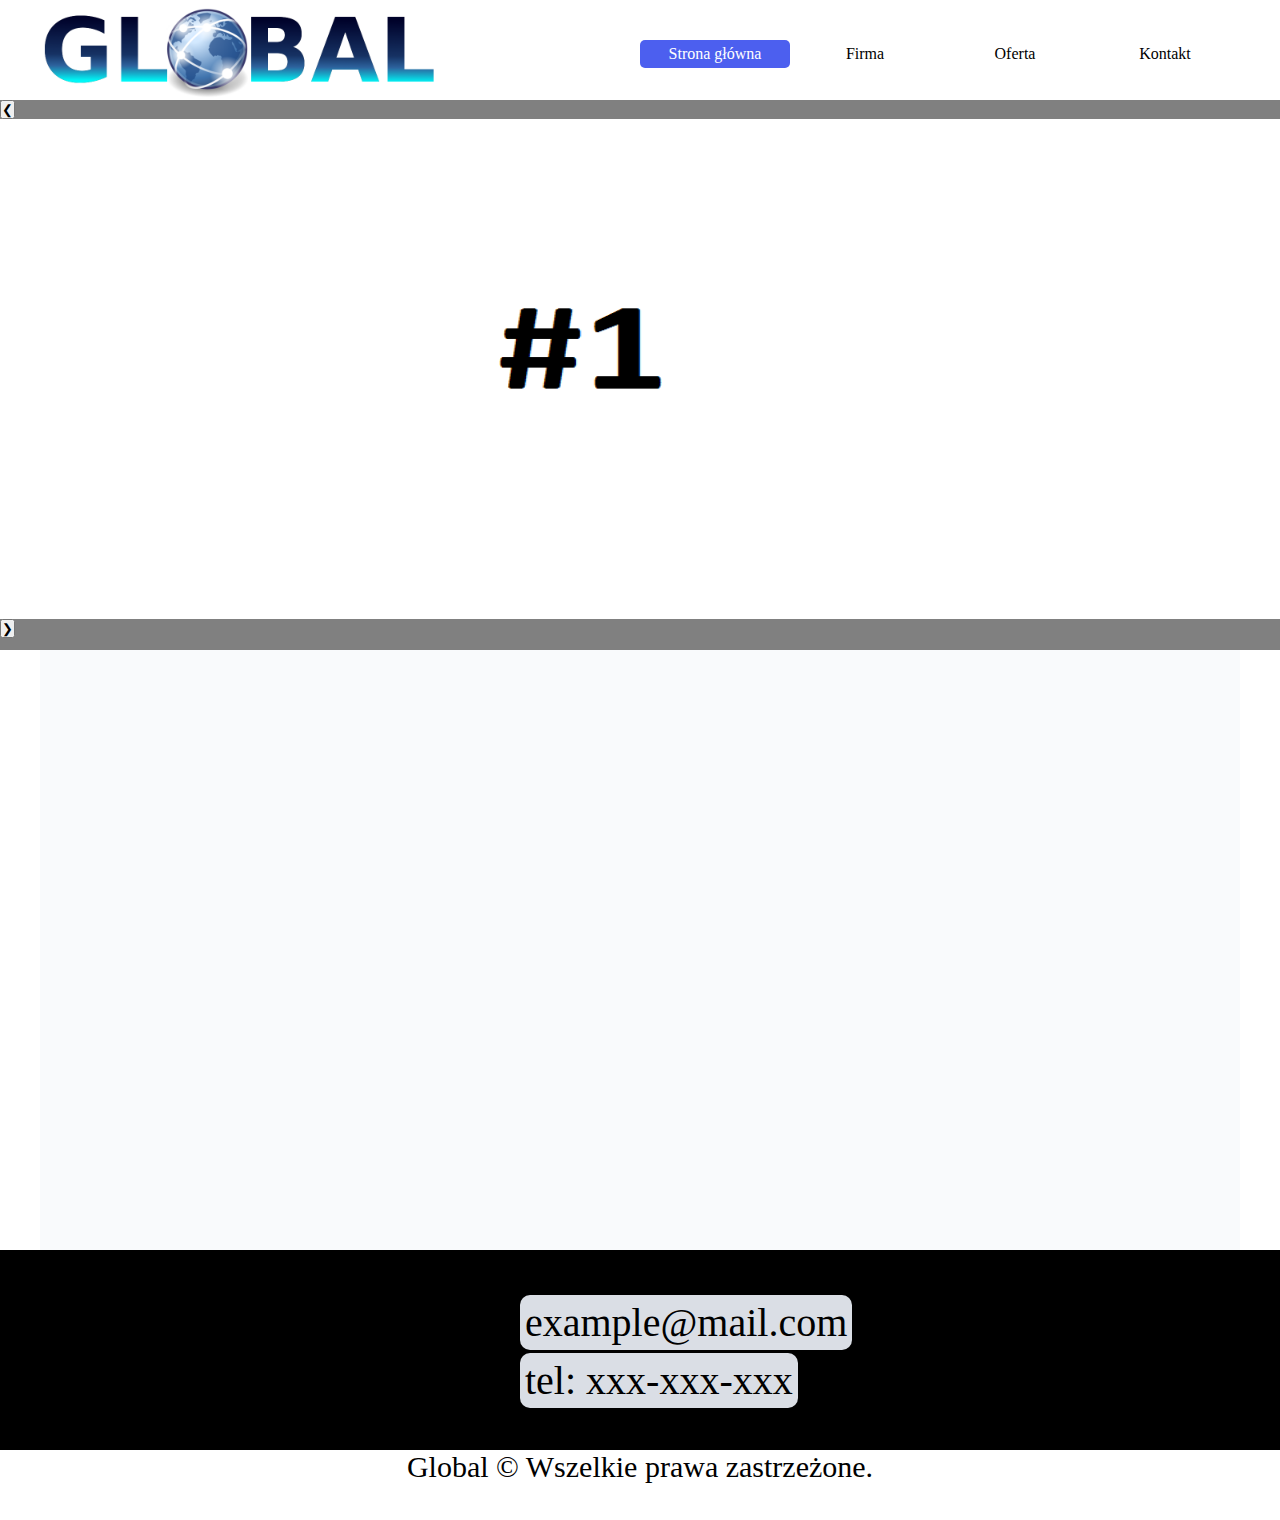
==== index.html @ 6dde5a9d "add slider (buttons need repair)" ====
<!DOCTYPE html>

<html lang="pl">
    <head>
        <meta http-equiv="Content-Type" content="text/html; charset=utf-8" />
        <title>Global</title>
        <link rel="stylesheet" type="text/css" href="style.css" />
    </head>
    <body>
    	<nav class="view">
    		<a href="index.html"><img id="logo" src="img/logo.png"/></a>
    		<div id="menu"><a class="active" href="index.html">Strona główna</a><a href="firma.html">Firma</a><a id="ofer" href="#">Oferta<ol><ul><li>produkt#1</li><li>produkt#2</li><li>produkt#3</li></ul></ol></a><a href="kontakt.html">Kontakt</a></div>
    	</nav>
    	<div id="slider">
    		<button class="btSlider" onclick="switchIMG(-1)">&#10094;</button>
    		<img class="slide" src="img/1.png" />
    		<img class="slide" src="img/2.png" />
    		<img class="slide" src="img/3.png" />
    		<button class="btSlider" onclick="switchIMG(+1)">&#10095;</button>
    	</div>
    	
<script>
	var ID = 1;
	showIMG(ID);

	function switchIMG(n) 
	{
	  	showIMG(ID += n);
	}
	
	function showIMG(n) 
	{
		var i;
		var x = document.getElementsByClassName("slide");
		if (n > x.length) ID = 1;   
		if (n < 1) ID = x.length;
		for (i = 0; i < x.length; i++) x[i].style.display = "none";  
		x[ID-1].style.display = "block";  
	}
</script>

    	<article class="view"></article>
    	<div class="contact" id="contactIndex">
    		<p>
    		<a href="mailto:example@mail.com">example@mail.com</a>
    		<a href="tel:xxxxxxxxx">tel: xxx-xxx-xxx</a>
    		</p>
    	</div>
    	<footer class="view">Global &copy; Wszelkie prawa zastrzeżone.</footer>
        
    </body>
</html>
---- style.css ----
* {
	margin: 0;
	padding: 0;
	box-sizing: border-box;
}

body {
margin: 0 auto;
}

.view {
	max-width: 1200px;
	width: 1200px;
	margin: 0 auto;
}

nav {
	position: relative;
	max-height: 100px;
}

#logo {
	width: 100%;
	max-width: 400px;
	max-height: 100px;
}

#menu {
	max-width: 800px;
	width: 100%;
	display: inline-block;
	position: absolute;
	padding-left: 200px;
    top: 40px;
}

#menu a {
	display: inline-block;
    width: 25%;
    padding: 5px 10px;
    color: black;
    text-decoration: none;
    text-align: center;
    border-radius: 5px;
}

#menu a:hover {
	background-color: #4c5fef;
	color: white;
}

.active {
	background-color: #4c5fef;
	color: white !important;
}


.slide {
	width: 100%;
	max-height: 500px;
}

.btSlider {
	
}

/* optymalize this code !!!  */
ol {
  list-style-type:none;
  padding:0;
  margin:0;
  font-size:18px;
  line-height:2em;
  text-align:center;
}

ol li {
   float:left;
   width:100%;
   background-color:#4c5fef;
   height:2em;
}

ol li:first-child {
	margin-left:0;
}

ol li:hover {
   background-color:#4f91f9;
   border-radius: 5px;
}

#ofer:hover ol ul {
    display:block;
}

ol ul {
	display:none;
	list-style-type:none;
	padding:0;
	margin:0;
}
        
ol ul li {
	position:relative;
}


#slider {
	width: 100%;
	height: 550px;
	background-color: grey;
}

article {
	height: 600px;
	background-color: #f9fafc;
}

.contact {
	height: 200px;
	background-color: black;
	color: white;
	font-size: 50px;
}
/*change name class */
.contact p {
	margin: auto;
	width: 100%;
	max-width: 1200px;
    padding-top: 40px;
}

#name {
	height: 150px !important;
}

#contact {
	font-size: 25px;
	padding-left: 25px;
	padding-top: 40px;
	color: #8a8c91;
}

#contactIndex p {
	
}

#contactIndex a {
	text-decoration: none;
	color: black;
	background-color: #dadee5;
	padding: 5px;
	font-size: 40px;
	border-radius: 10px;
	margin-left: 40%;
}

#form {
	color: #77787a;
}

footer {
	height: 70px;
	font-size: 30px;
	text-align: center;
}
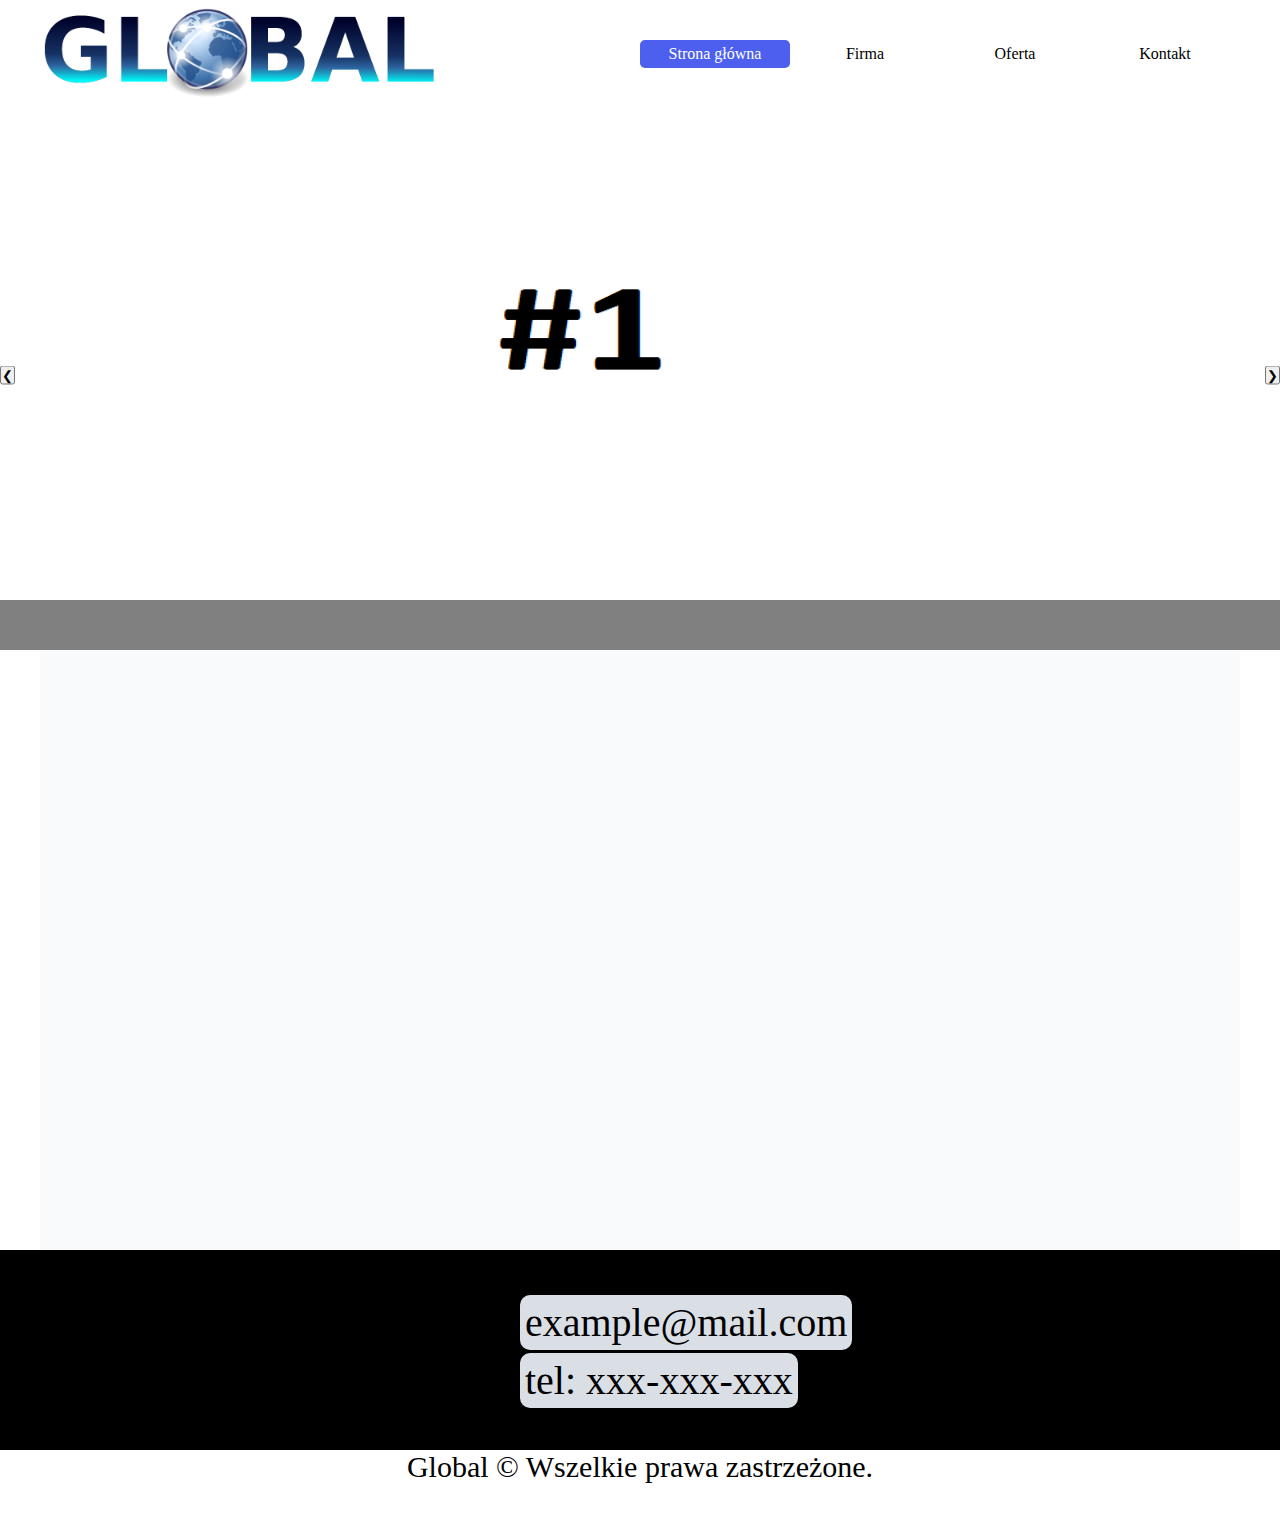
==== commit 2ced18c0: "repaired slider buttons" ====
--- a/index.html
+++ b/index.html
@@ -1,52 +1,58 @@
 <!DOCTYPE html>
 
 <html lang="pl">
-    <head>
-        <meta http-equiv="Content-Type" content="text/html; charset=utf-8" />
-        <title>Global</title>
-        <link rel="stylesheet" type="text/css" href="style.css" />
-    </head>
-    <body>
-    	<nav class="view">
-    		<a href="index.html"><img id="logo" src="img/logo.png"/></a>
-    		<div id="menu"><a class="active" href="index.html">Strona główna</a><a href="firma.html">Firma</a><a id="ofer" href="#">Oferta<ol><ul><li>produkt#1</li><li>produkt#2</li><li>produkt#3</li></ul></ol></a><a href="kontakt.html">Kontakt</a></div>
-    	</nav>
-    	<div id="slider">
-    		<button class="btSlider" onclick="switchIMG(-1)">&#10094;</button>
-    		<img class="slide" src="img/1.png" />
-    		<img class="slide" src="img/2.png" />
-    		<img class="slide" src="img/3.png" />
-    		<button class="btSlider" onclick="switchIMG(+1)">&#10095;</button>
-    	</div>
+	
+<head>
+	<meta http-equiv="Content-Type" content="text/html; charset=utf-8" />
+	<title>Global</title>
+	<link rel="stylesheet" type="text/css" href="style.css" />
+</head>
+    
+<body>
+	
+	<nav class="view">
+    	<a href="index.html"><img id="logo" src="img/logo.png"/></a>
+    	<div id="menu"><a class="active" href="index.html">Strona główna</a><a href="firma.html">Firma</a><a id="ofer" href="#">Oferta<ol><ul><li>produkt#1</li><li>produkt#2</li><li>produkt#3</li></ul></ol></a><a href="kontakt.html">Kontakt</a></div>
+    </nav>
+    
+    <div id="slider">
+    	<button class="btSlider" id="btSliderLeft" onclick="switchIMG(-1)">&#10094;</button>
+    	<img class="slide" src="img/1.png" />
+    	<img class="slide" src="img/2.png" />
+    	<img class="slide" src="img/3.png" />
+    	<button class="btSlider" id="btSliderRight" onclick="switchIMG(+1)">&#10095;</button>
+    </div>
     	
-<script>
-	var ID = 1;
-	showIMG(ID);
+	<script>
+		var ID = 1;
+		showIMG(ID);
 
-	function switchIMG(n) 
-	{
-	  	showIMG(ID += n);
-	}
-	
-	function showIMG(n) 
-	{
-		var i;
-		var x = document.getElementsByClassName("slide");
-		if (n > x.length) ID = 1;   
-		if (n < 1) ID = x.length;
-		for (i = 0; i < x.length; i++) x[i].style.display = "none";  
-		x[ID-1].style.display = "block";  
-	}
-</script>
+		function switchIMG(n) 
+		{
+		  	showIMG(ID += n);
+		}
+		
+		function showIMG(n) 
+		{
+			var i;
+			var x = document.getElementsByClassName("slide");
+			if (n > x.length) ID = 1;   
+			if (n < 1) ID = x.length;
+			for (i = 0; i < x.length; i++) x[i].style.display = "none";  
+			x[ID-1].style.display = "block";  
+		}
+	</script>
 
-    	<article class="view"></article>
-    	<div class="contact" id="contactIndex">
-    		<p>
-    		<a href="mailto:example@mail.com">example@mail.com</a>
-    		<a href="tel:xxxxxxxxx">tel: xxx-xxx-xxx</a>
-    		</p>
-    	</div>
-    	<footer class="view">Global &copy; Wszelkie prawa zastrzeżone.</footer>
+    <article class="view"></article>
+    	
+    <div class="contact" id="contactIndex">
+    	<p>
+    	<a href="mailto:example@mail.com">example@mail.com</a>
+    	<a href="tel:xxxxxxxxx">tel: xxx-xxx-xxx</a>
+    	</p>
+    </div>
+    
+    <footer class="view">Global &copy; Wszelkie prawa zastrzeżone.</footer>
         
-    </body>
+</body>
 </html>
--- a/style.css
+++ b/style.css
@@ -55,15 +55,6 @@
 }
 
 
-.slide {
-	width: 100%;
-	max-height: 500px;
-}
-
-.btSlider {
-	
-}
-
 /* optymalize this code !!!  */
 ol {
   list-style-type:none;
@@ -110,7 +101,29 @@
 	width: 100%;
 	height: 550px;
 	background-color: grey;
+	position: relative;
 }
+
+.slide {
+	width: 100%;
+	max-height: 500px;
+}
+
+#btSliderLeft {
+	position: absolute;
+	left: 0;
+	top: 50%;
+	transform: translate(0%, -50%);
+	
+}
+
+#btSliderRight {
+	position: absolute;
+	right: 0;
+	top: 50%;
+	transform: translate(0%, -50%);
+}
+
 
 article {
 	height: 600px;
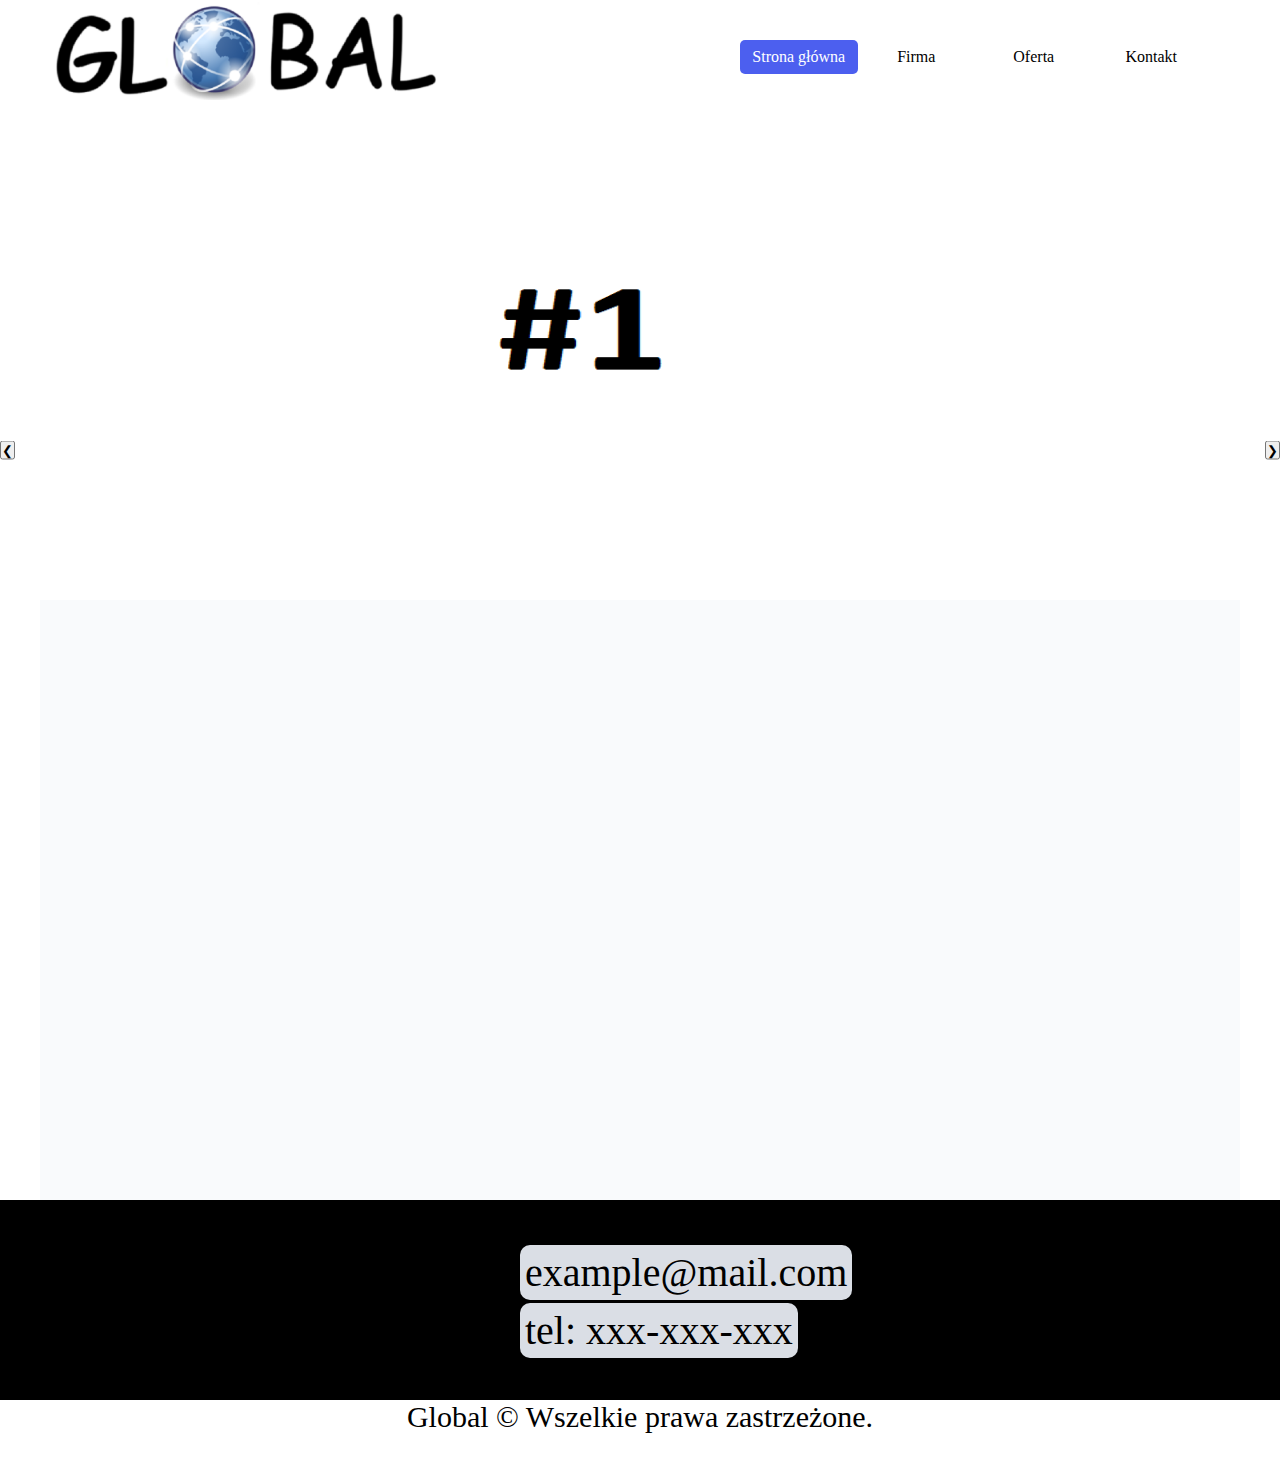
==== commit 6092187d: "delete nav and create new" ====
--- a/index.html
+++ b/index.html
@@ -12,7 +12,13 @@
 	
 	<nav class="view">
     	<a href="index.html"><img id="logo" src="img/logo.png"/></a>
-    	<div id="menu"><a class="active" href="index.html">Strona główna</a><a href="firma.html">Firma</a><a id="ofer" href="#">Oferta<ol><ul><li>produkt#1</li><li>produkt#2</li><li>produkt#3</li></ul></ol></a><a href="kontakt.html">Kontakt</a></div>
+    	
+    	<div id="menu">
+    			<a class="menu_a active" href="index.html">Strona główna</a>
+    			<a class="menu_a" href="firma.html">Firma</a>
+    			<a id="ofer" class="menu_a">Oferta</a>
+    			<a class="menu_a" href="kontakt.html">Kontakt</a>
+    	</div>
     </nav>
     
     <div id="slider">
--- a/style.css
+++ b/style.css
@@ -14,39 +14,54 @@
 	margin: 0 auto;
 }
 
+
+
+
+
+
+
+
+
+
+
+
 nav {
-	position: relative;
 	max-height: 100px;
 }
 
 #logo {
+	float: left;
 	width: 100%;
 	max-width: 400px;
 	max-height: 100px;
 }
 
+
 #menu {
 	max-width: 800px;
 	width: 100%;
-	display: inline-block;
-	position: absolute;
-	padding-left: 200px;
-    top: 40px;
+	display: block;
+	padding-top: 40px;
+	padding-left: 300px;
+	padding-right: 30px;
+    float: left;
 }
 
-#menu a {
-	display: inline-block;
+.menu_a {
     width: 25%;
-    padding: 5px 10px;
     color: black;
     text-decoration: none;
     text-align: center;
     border-radius: 5px;
+    padding: 8px;
+    float: left;
 }
 
 #menu a:hover {
 	background-color: #4c5fef;
 	color: white;
+	padding-left: 7px;
+	padding-right: 7px;
 }
 
 .active {
@@ -55,53 +70,19 @@
 }
 
 
-/* optymalize this code !!!  */
-ol {
-  list-style-type:none;
-  padding:0;
-  margin:0;
-  font-size:18px;
-  line-height:2em;
-  text-align:center;
-}
 
-ol li {
-   float:left;
-   width:100%;
-   background-color:#4c5fef;
-   height:2em;
-}
 
-ol li:first-child {
-	margin-left:0;
-}
 
-ol li:hover {
-   background-color:#4f91f9;
-   border-radius: 5px;
-}
 
-#ofer:hover ol ul {
-    display:block;
-}
 
-ol ul {
-	display:none;
-	list-style-type:none;
-	padding:0;
-	margin:0;
-}
-        
-ol ul li {
-	position:relative;
-}
+
+
+
+
 
 
 #slider {
-	width: 100%;
-	height: 550px;
-	background-color: grey;
-	position: relative;
+	clear: both;
 }
 
 .slide {
@@ -125,6 +106,8 @@
 }
 
 
+
+
 article {
 	height: 600px;
 	background-color: #f9fafc;
@@ -135,6 +118,7 @@
 	background-color: black;
 	color: white;
 	font-size: 50px;
+	clear: both;
 }
 /*change name class */
 .contact p {
@@ -149,9 +133,15 @@
 }
 
 #contact {
+	height: 700px;
 	font-size: 25px;
 	padding-left: 25px;
 	padding-top: 40px;
+	color: #8a8c91;
+}
+
+#contact a {
+	text-decoration: none;
 	color: #8a8c91;
 }
 
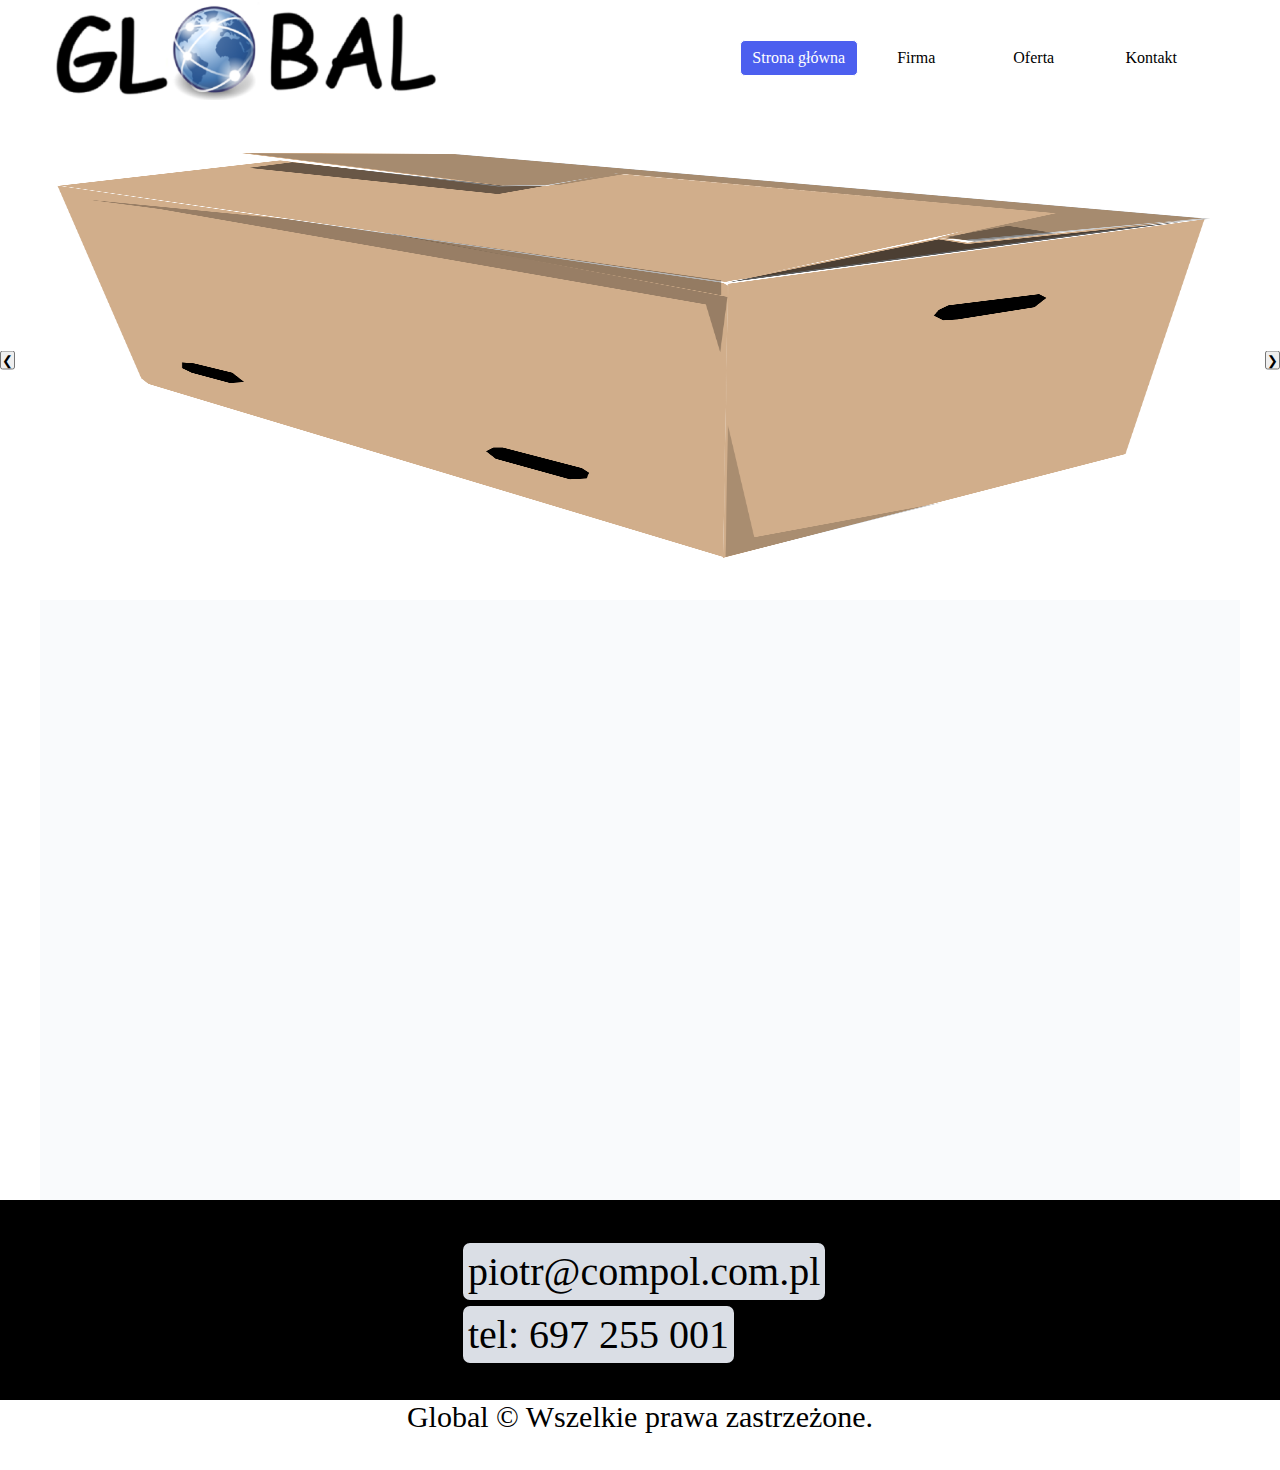
==== commit 87ac2463: "add subpage oferta.html" ====
--- a/index.html
+++ b/index.html
@@ -12,20 +12,19 @@
 	
 	<nav class="view">
     	<a href="index.html"><img id="logo" src="img/logo.png"/></a>
-    	
     	<div id="menu">
     			<a class="menu_a active" href="index.html">Strona główna</a>
     			<a class="menu_a" href="firma.html">Firma</a>
-    			<a id="ofer" class="menu_a">Oferta</a>
+    			<a class="menu_a" href="oferta.html">Oferta</a>
     			<a class="menu_a" href="kontakt.html">Kontakt</a>
     	</div>
     </nav>
     
     <div id="slider">
     	<button class="btSlider" id="btSliderLeft" onclick="switchIMG(-1)">&#10094;</button>
-    	<img class="slide" src="img/1.png" />
-    	<img class="slide" src="img/2.png" />
-    	<img class="slide" src="img/3.png" />
+    	<img class="slide" src="img/carton1.png" />
+    	<img class="slide" src="img/carton2.jpg" />
+    	<img class="slide" src="img/carton3.png" />
     	<button class="btSlider" id="btSliderRight" onclick="switchIMG(+1)">&#10095;</button>
     </div>
     	
@@ -53,8 +52,8 @@
     	
     <div class="contact" id="contactIndex">
     	<p>
-    	<a href="mailto:example@mail.com">example@mail.com</a>
-    	<a href="tel:xxxxxxxxx">tel: xxx-xxx-xxx</a>
+	    	<a href="mailto:piotr@compol.com.pl">piotr@compol.com.pl</a>
+		    <a href="tel:697255001">tel: 697 255 001</a>
     	</p>
     </div>
     
--- a/style.css
+++ b/style.css
@@ -13,15 +13,6 @@
 	width: 1200px;
 	margin: 0 auto;
 }
-
-
-
-
-
-
-
-
-
 
 
 
@@ -55,6 +46,9 @@
     border-radius: 5px;
     padding: 8px;
     float: left;
+    border-style: solid;
+    border-width: 1px;
+    border-color: white;
 }
 
 #menu a:hover {
@@ -62,23 +56,13 @@
 	color: white;
 	padding-left: 7px;
 	padding-right: 7px;
+	transition: background-color 1s;
 }
 
 .active {
 	background-color: #4c5fef;
 	color: white !important;
 }
-
-
-
-
-
-
-
-
-
-
-
 
 
 #slider {
@@ -93,19 +77,16 @@
 #btSliderLeft {
 	position: absolute;
 	left: 0;
-	top: 50%;
-	transform: translate(0%, -50%);
-	
+	top: 40%;
+	transform: translate(0%, -50%);	
 }
 
 #btSliderRight {
 	position: absolute;
 	right: 0;
-	top: 50%;
+	top: 40%;
 	transform: translate(0%, -50%);
 }
-
-
 
 
 article {
@@ -120,6 +101,7 @@
 	font-size: 50px;
 	clear: both;
 }
+
 /*change name class */
 .contact p {
 	margin: auto;
@@ -145,25 +127,23 @@
 	color: #8a8c91;
 }
 
-#contactIndex p {
-	
-}
 
 #contactIndex a {
+	float: left;
 	text-decoration: none;
 	color: black;
 	background-color: #dadee5;
 	padding: 5px;
 	font-size: 40px;
 	border-radius: 10px;
-	margin-left: 40%;
+	margin-left: 35%;
+	border-style: solid;
+	border-color: black;
 }
 
-#form {
-	color: #77787a;
-}
 
 footer {
+	clear: both;
 	height: 70px;
 	font-size: 30px;
 	text-align: center;
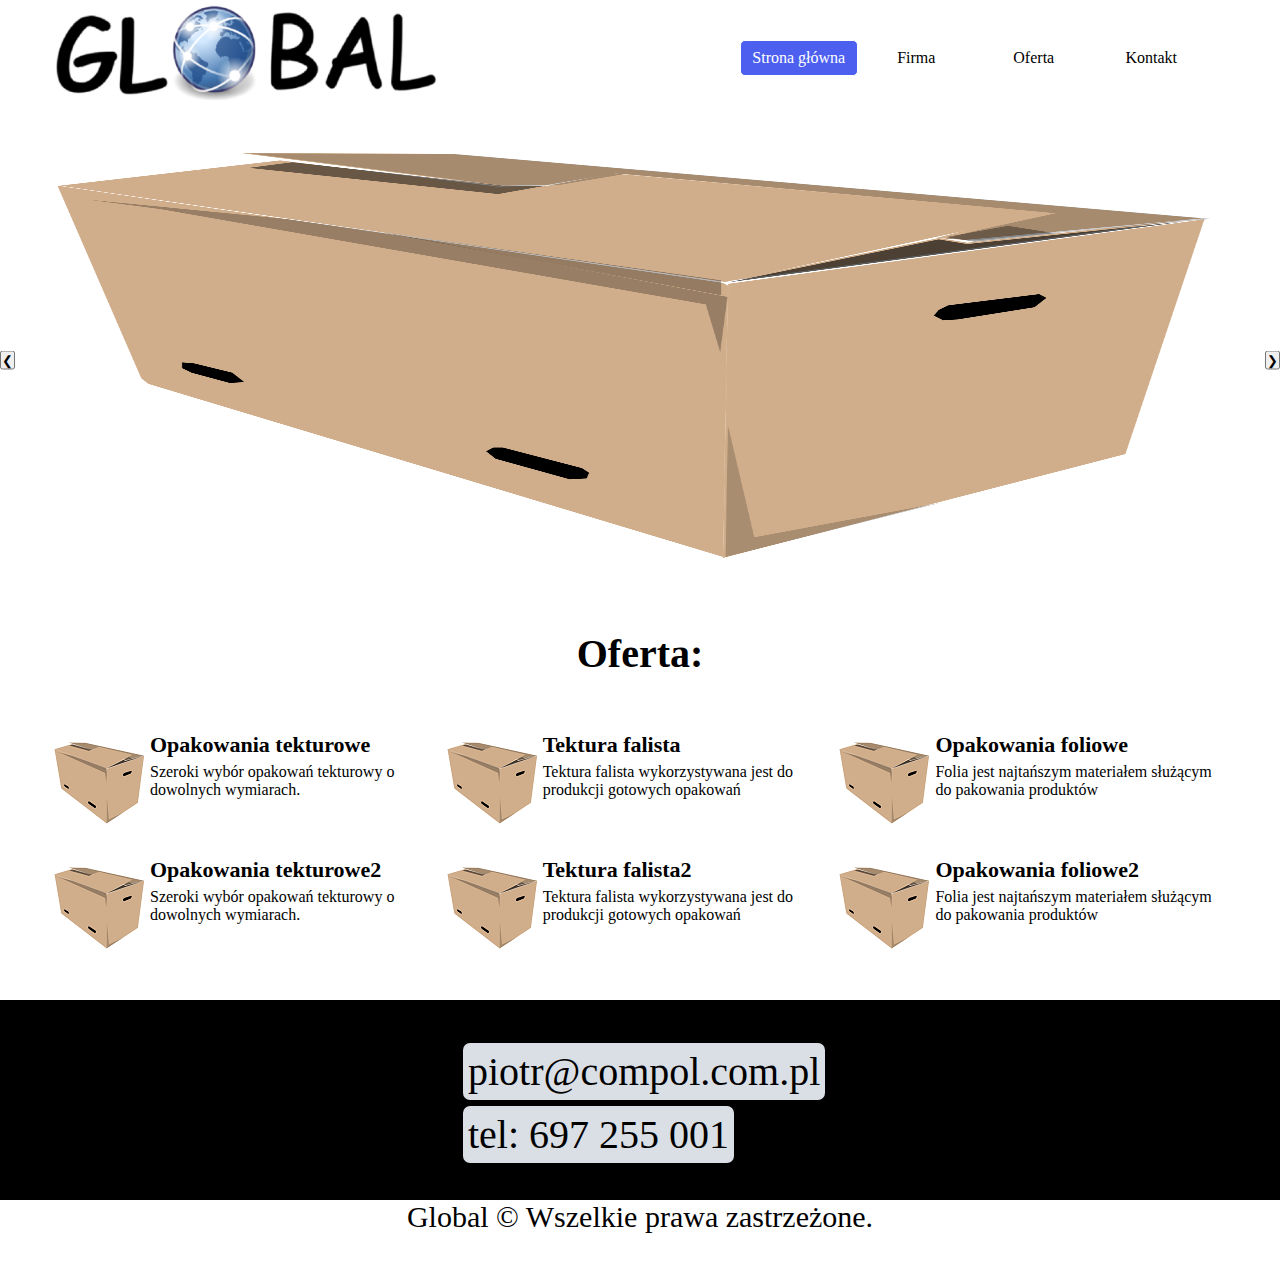
==== commit a19b776a: "add offer tab and map localization" ====
--- a/index.html
+++ b/index.html
@@ -48,7 +48,47 @@
 		}
 	</script>
 
-    <article class="view"></article>
+    <div id="artMain" class="view">
+    	<h2>Oferta:</h2>
+    	<div class="tab">
+    		<img src="img/c1w1.png" />
+    		<h4>Opakowania tekturowe</h4>
+    		<p>Szeroki wybór opakowań tekturowy o dowolnych wymiarach.</p>
+    	</div>
+    	
+    	<div class="tab">
+    		<img src="img/c2w1.png" />
+    		<h4>Tektura falista</h4>
+    		<p>Tektura falista wykorzystywana jest do produkcji gotowych opakowań</p>
+    	</div>
+    	
+    	<div class="tab">
+    		<img src="img/c3w1.png" />
+    		<h4>Opakowania foliowe</h4>
+    		<p>Folia jest najtańszym materiałem służącym do pakowania produktów</p>
+    	</div>
+    	
+    	
+    	
+    	<div class="tab">
+    		<img src="img/c1w1.png" />
+    		<h4>Opakowania tekturowe2</h4>
+    		<p>Szeroki wybór opakowań tekturowy o dowolnych wymiarach.</p>
+    	</div>
+    	
+    	<div class="tab">
+    		<img src="img/c2w1.png" />
+    		<h4>Tektura falista2</h4>
+    		<p>Tektura falista wykorzystywana jest do produkcji gotowych opakowań</p>
+    	</div>
+    	
+    	<div class="tab">
+    		<img src="img/c3w1.png" />
+    		<h4>Opakowania foliowe2</h4>
+    		<p>Folia jest najtańszym materiałem służącym do pakowania produktów</p>
+    	</div>
+    	
+    </div>
     	
     <div class="contact" id="contactIndex">
     	<p>
--- a/style.css
+++ b/style.css
@@ -5,7 +5,7 @@
 }
 
 body {
-margin: 0 auto;
+	margin: 0 auto;
 }
 
 .view {
@@ -16,6 +16,7 @@
 
 
 
+/*v Header v*/
 nav {
 	max-height: 100px;
 }
@@ -49,6 +50,7 @@
     border-style: solid;
     border-width: 1px;
     border-color: white;
+    transition: background-color 1s;
 }
 
 #menu a:hover {
@@ -63,8 +65,11 @@
 	background-color: #4c5fef;
 	color: white !important;
 }
-
-
+/*^ Header ^*/
+
+
+
+/*v Slider v*/
 #slider {
 	clear: both;
 }
@@ -87,12 +92,57 @@
 	top: 40%;
 	transform: translate(0%, -50%);
 }
+/*^ Slider ^*/
+
 
 
 article {
 	height: 600px;
 	background-color: #f9fafc;
 }
+
+
+
+/*v oferta ogolna v*/
+#artMain{
+	text-align: left;
+	height: 400px;
+	padding: 5px;
+}
+
+#artMain h2 {
+	font-size: 40px;
+	text-align: center;
+	margin: 25px;
+}
+
+#artMain img {
+	width: 100%
+	max-width: 100px;
+	float: left;
+	transition: margin-top 1s;
+}
+
+.tab:hover img {
+	margin-top: 5px;
+	transition: margin-top 1s;
+}
+
+.tab {
+	float: left;
+	width: 33%;
+	padding: 5px;
+	max-height: 100px;
+	margin-top: 25px;
+}
+
+.tab h4 {
+	font-size: 22px;
+	margin-bottom: 5px;
+}
+/*^ oferta ogolna ^*/
+
+
 
 .contact {
 	height: 200px;
@@ -142,6 +192,20 @@
 }
 
 
+
+/*v only kontakt.html v*/
+#contactText {
+	float: left;
+}
+
+#contactMap {
+	float: right;
+	margin: 60px;
+}
+/*^ only kontakt.html ^*/
+
+
+
 footer {
 	clear: both;
 	height: 70px;
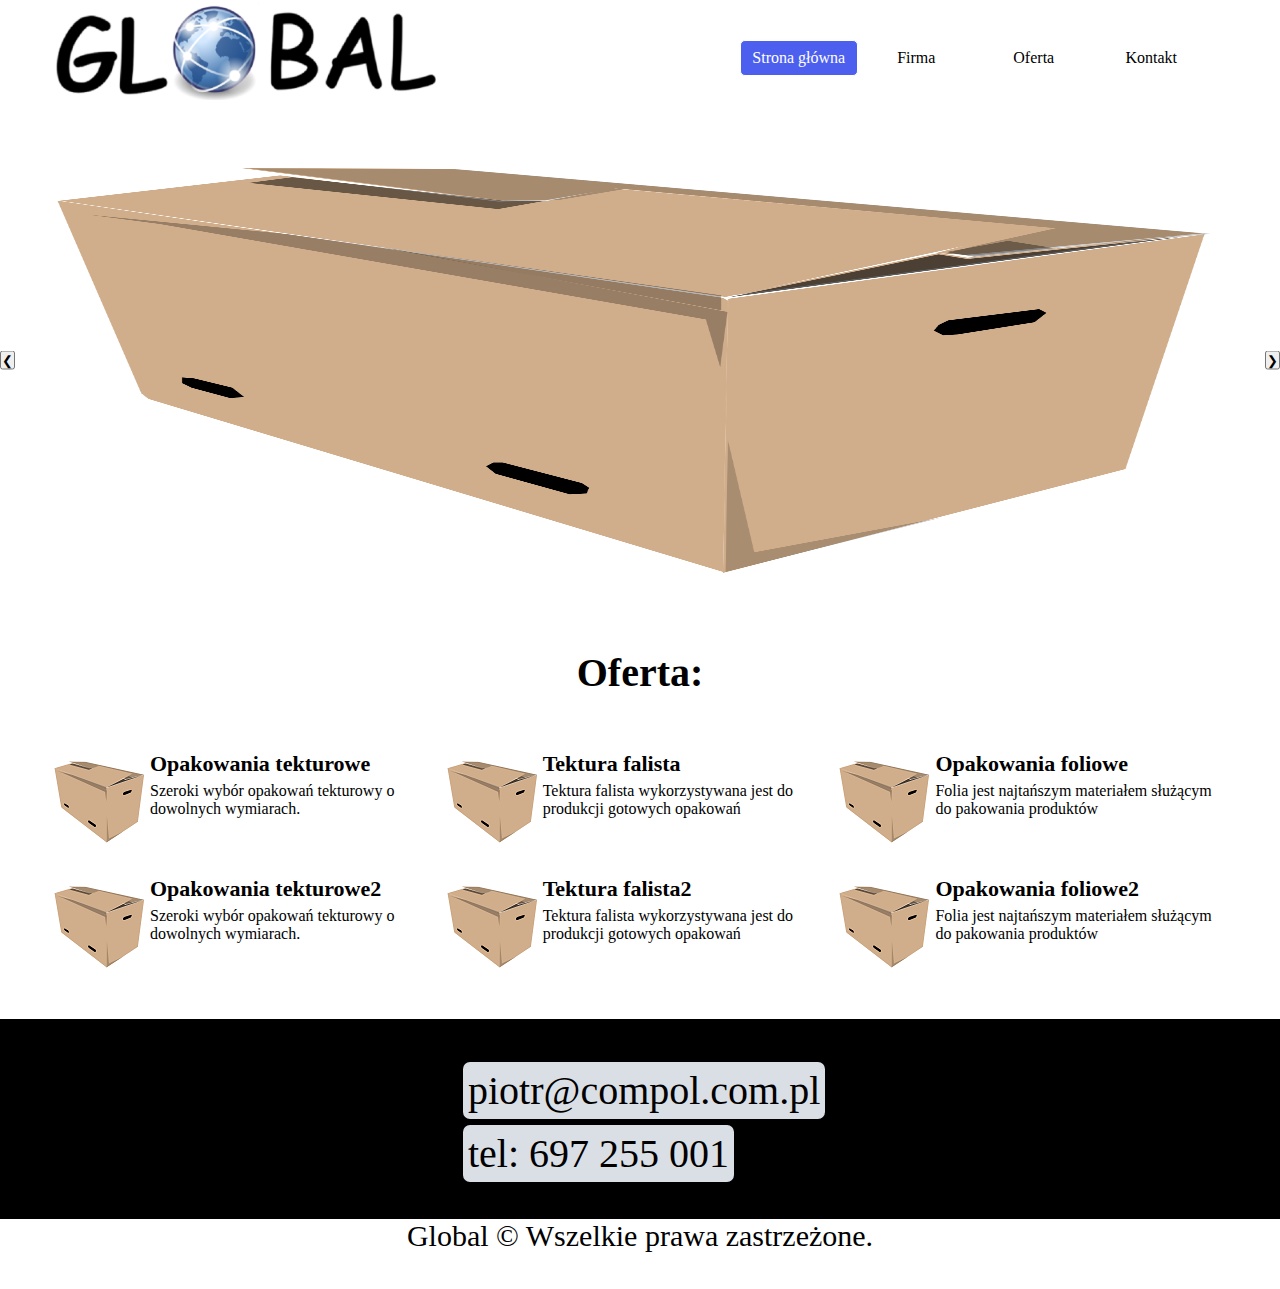
==== commit c6e25ab6: "create new slider - need repair" ====
--- a/index.html
+++ b/index.html
@@ -8,7 +8,7 @@
 	<link rel="stylesheet" type="text/css" href="style.css" />
 </head>
     
-<body>
+<body onload="switchIMG(0)">
 	
 	<nav class="view">
     	<a href="index.html"><img id="logo" src="img/logo.png"/></a>
@@ -20,32 +20,34 @@
     	</div>
     </nav>
     
-    <div id="slider">
-    	<button class="btSlider" id="btSliderLeft" onclick="switchIMG(-1)">&#10094;</button>
-    	<img class="slide" src="img/carton1.png" />
-    	<img class="slide" src="img/carton2.jpg" />
-    	<img class="slide" src="img/carton3.png" />
-    	<button class="btSlider" id="btSliderRight" onclick="switchIMG(+1)">&#10095;</button>
-    </div>
-    	
-	<script>
-		var ID = 1;
-		showIMG(ID);
-
-		function switchIMG(n) 
+    
+    <button class="btSlider" id="btSliderLeft" onclick="switchIMG(-1)">&#10094;</button>
+    <button class="btSlider" id="btSliderRight" onclick="switchIMG(+1)">&#10095;</button>
+    <div id="slider"></div>
+    
+    
+    <script src="https://code.jquery.com/jquery-3.2.1.min.js"></script>
+	<script type="text/javascript">
+		var ID = Math.floor(Math.random()*3)+1;
+		
+		function hideIMG() 
 		{
-		  	showIMG(ID += n);
+		  $("#slider").fadeOut(500);
 		}
 		
-		function showIMG(n) 
+		function switchIMG(n)
 		{
-			var i;
-			var x = document.getElementsByClassName("slide");
-			if (n > x.length) ID = 1;   
-			if (n < 1) ID = x.length;
-			for (i = 0; i < x.length; i++) x[i].style.display = "none";  
-			x[ID-1].style.display = "block";  
+			ID++; if(ID > 3) ID = 1;
+			var file = "<img src=\"img/" + ID + ".png\" />";
+			document.getElementById("slider").innerHTML = file;
+			
+			$("#slider").fadeIn(500);
+			setTimeout("switchIMG(0)", 5000);
+			setTimeout("hideIMG()", 4500);
 		}
+			
+			
+		
 	</script>
 
     <div id="artMain" class="view">
--- a/style.css
+++ b/style.css
@@ -18,7 +18,8 @@
 
 /*v Header v*/
 nav {
-	max-height: 100px;
+	height: 100px;
+	margin-bottom: 15px !important;
 }
 
 #logo {
@@ -74,7 +75,7 @@
 	clear: both;
 }
 
-.slide {
+#slider img {
 	width: 100%;
 	max-height: 500px;
 }
@@ -96,13 +97,6 @@
 
 
 
-article {
-	height: 600px;
-	background-color: #f9fafc;
-}
-
-
-
 /*v oferta ogolna v*/
 #artMain{
 	text-align: left;
@@ -143,7 +137,20 @@
 /*^ oferta ogolna ^*/
 
 
-
+/*v article firma.html v*/
+
+article {
+	padding: 10px;
+	height: 300px;
+}
+
+article h2 {
+	font-size: 30px;
+	text-align: center;
+	margin: 15px;
+}
+
+/*^ article firma.html ^*/
 .contact {
 	height: 200px;
 	background-color: black;
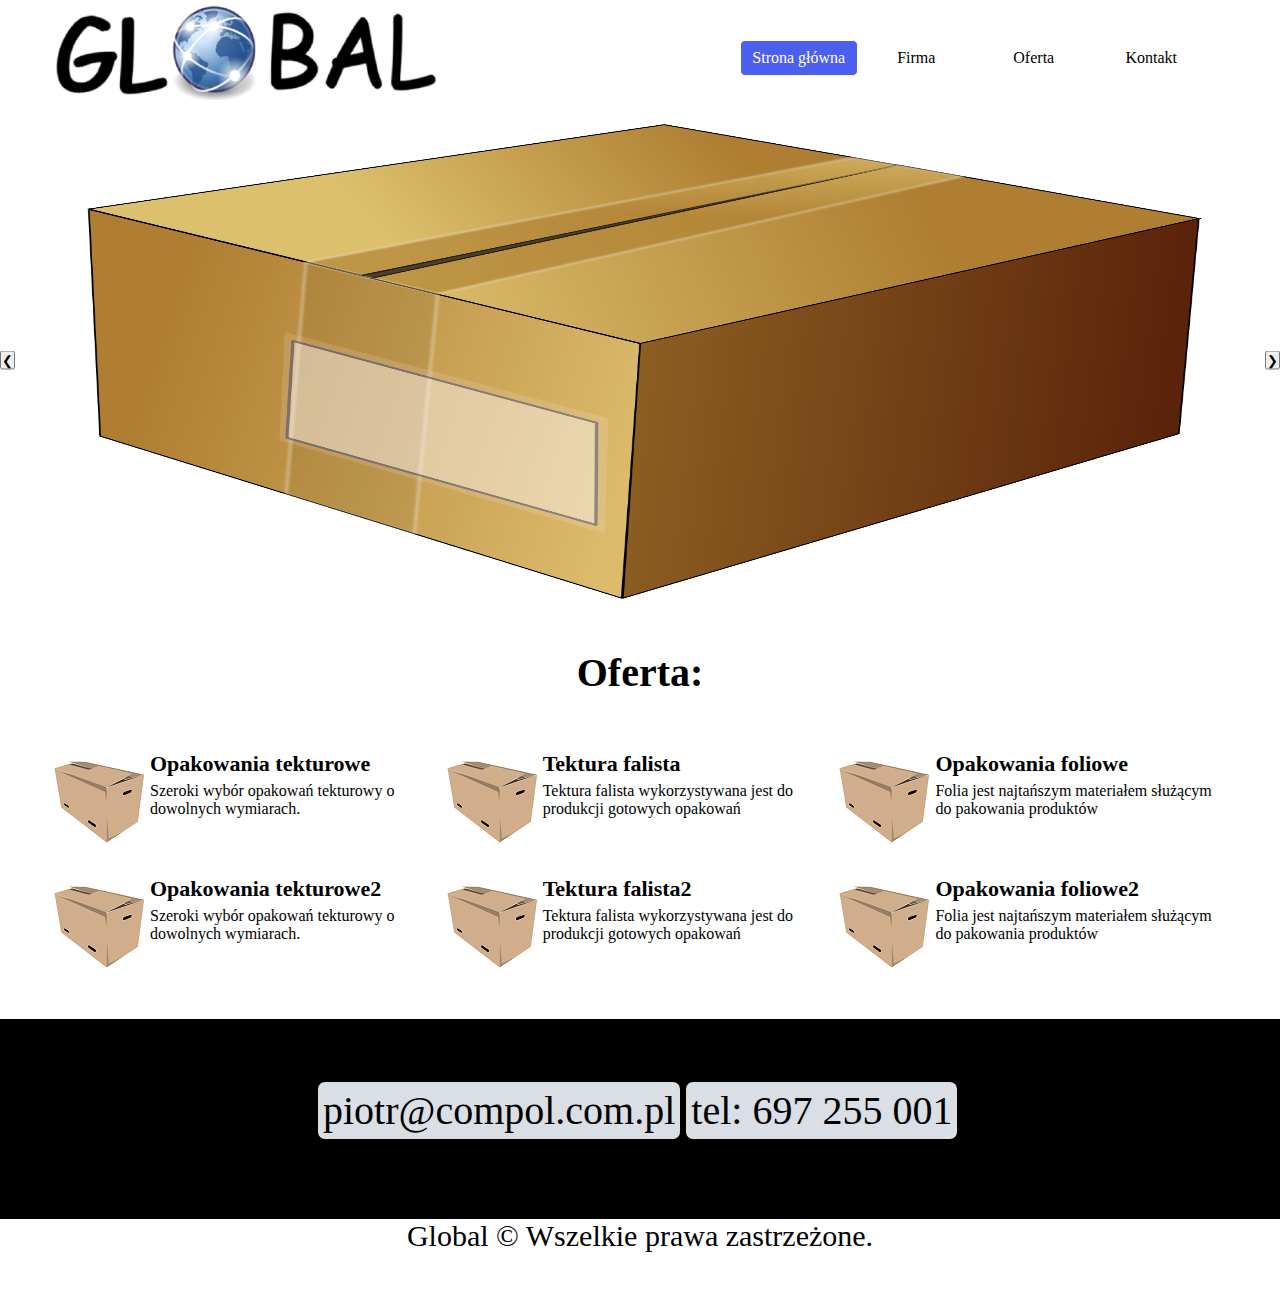
==== commit dbad93db: "add single offer & code cleaning" ====
--- a/index.html
+++ b/index.html
@@ -13,16 +13,15 @@
 	<nav class="view">
     	<a href="index.html"><img id="logo" src="img/logo.png"/></a>
     	<div id="menu">
-    			<a class="menu_a active" href="index.html">Strona główna</a>
-    			<a class="menu_a" href="firma.html">Firma</a>
-    			<a class="menu_a" href="oferta.html">Oferta</a>
-    			<a class="menu_a" href="kontakt.html">Kontakt</a>
+    		<a class="menu_a active" href="index.html">Strona główna</a>
+    		<a class="menu_a" href="firma.html">Firma</a>
+    		<a class="menu_a" href="oferta.html">Oferta</a>
+    		<a class="menu_a" href="kontakt.html">Kontakt</a>
     	</div>
     </nav>
     
-    
     <button class="btSlider" id="btSliderLeft" onclick="switchIMG(-1)">&#10094;</button>
-    <button class="btSlider" id="btSliderRight" onclick="switchIMG(+1)">&#10095;</button>
+    <button class="btSlider" id="btSliderRight" onclick="switchIMG(1)">&#10095;</button>
     <div id="slider"></div>
     
     
@@ -37,7 +36,9 @@
 		
 		function switchIMG(n)
 		{
-			ID++; if(ID > 3) ID = 1;
+			if(n==-1 || n==1) ID +=n;
+			ID++; 
+			if(ID > 3 || ID <= 0) ID = 1;
 			var file = "<img src=\"img/" + ID + ".png\" />";
 			document.getElementById("slider").innerHTML = file;
 			
@@ -45,9 +46,6 @@
 			setTimeout("switchIMG(0)", 5000);
 			setTimeout("hideIMG()", 4500);
 		}
-			
-			
-		
 	</script>
 
     <div id="artMain" class="view">
@@ -71,7 +69,6 @@
     	</div>
     	
     	
-    	
     	<div class="tab">
     		<img src="img/c1w1.png" />
     		<h4>Opakowania tekturowe2</h4>
@@ -88,11 +85,10 @@
     		<img src="img/c3w1.png" />
     		<h4>Opakowania foliowe2</h4>
     		<p>Folia jest najtańszym materiałem służącym do pakowania produktów</p>
-    	</div>
-    	
+    	</div>	
     </div>
     	
-    <div class="contact" id="contactIndex">
+    <div id="contactBottom">
     	<p>
 	    	<a href="mailto:piotr@compol.com.pl">piotr@compol.com.pl</a>
 		    <a href="tel:697255001">tel: 697 255 001</a>
--- a/style.css
+++ b/style.css
@@ -151,24 +151,99 @@
 }
 
 /*^ article firma.html ^*/
-.contact {
-	height: 200px;
+
+
+/*v oferta.html v*/
+
+#offer_block {
+	height: 1500px;
+}
+
+.offer {
+	width: 100%;
+	height: 450px;
+}
+
+.offer img {
+	width: 100%;
+	max-height: 300px;
+	float: left;
+	padding: 10px;
+}
+
+.offer h2 {
+	font-size: 50px;
+	text-align: center;
+	margin: 10px;
+}
+
+.offer p {
+	clear:both;
+	font-size: 15px;
+	padding: 10px;
+}
+
+/*^ oferta.html ^*/
+
+
+
+/*v main name on subpage v*/
+.nameSubpage {
+	height: 150px;
 	background-color: black;
 	color: white;
 	font-size: 50px;
 	clear: both;
 }
 
-/*change name class */
-.contact p {
+
+.nameSubpage p {
 	margin: auto;
 	width: 100%;
 	max-width: 1200px;
     padding-top: 40px;
 }
-
-#name {
-	height: 150px !important;
+/*^ main name on subpage ^*/
+
+
+/*v contact on bottom index.html v*/
+#contactBottom {
+	float:left;
+	width: 100%;
+	height: 200px;
+	background-color: black;
+	font-size: 50px;
+}
+
+#contactBottom p {
+	height: 126px;
+	width: 650px;
+	margin: 60px auto;
+}
+
+#contactBottom a {
+	float: left;
+	text-decoration: none;
+	color: black;
+	background-color: #dadee5;
+	padding: 5px;
+	font-size: 40px;
+	border-radius: 10px;
+	margin: 0 auto;
+	border-style: solid;
+	border-color: black;
+}
+/*^ contact on index.html ^*/
+
+
+/*v only kontakt.html v*/
+#contactText {
+	float: left;
+}
+
+#contactMap {
+	float: right;
+	margin: 60px;
 }
 
 #contact {
@@ -184,38 +259,13 @@
 	color: #8a8c91;
 }
 
-
-#contactIndex a {
-	float: left;
-	text-decoration: none;
-	color: black;
-	background-color: #dadee5;
-	padding: 5px;
-	font-size: 40px;
-	border-radius: 10px;
-	margin-left: 35%;
-	border-style: solid;
-	border-color: black;
-}
-
-
-
-/*v only kontakt.html v*/
-#contactText {
-	float: left;
-}
-
-#contactMap {
-	float: right;
-	margin: 60px;
-}
 /*^ only kontakt.html ^*/
-
 
 
 footer {
 	clear: both;
 	height: 70px;
+	width: 100% !important; 
 	font-size: 30px;
 	text-align: center;
 }
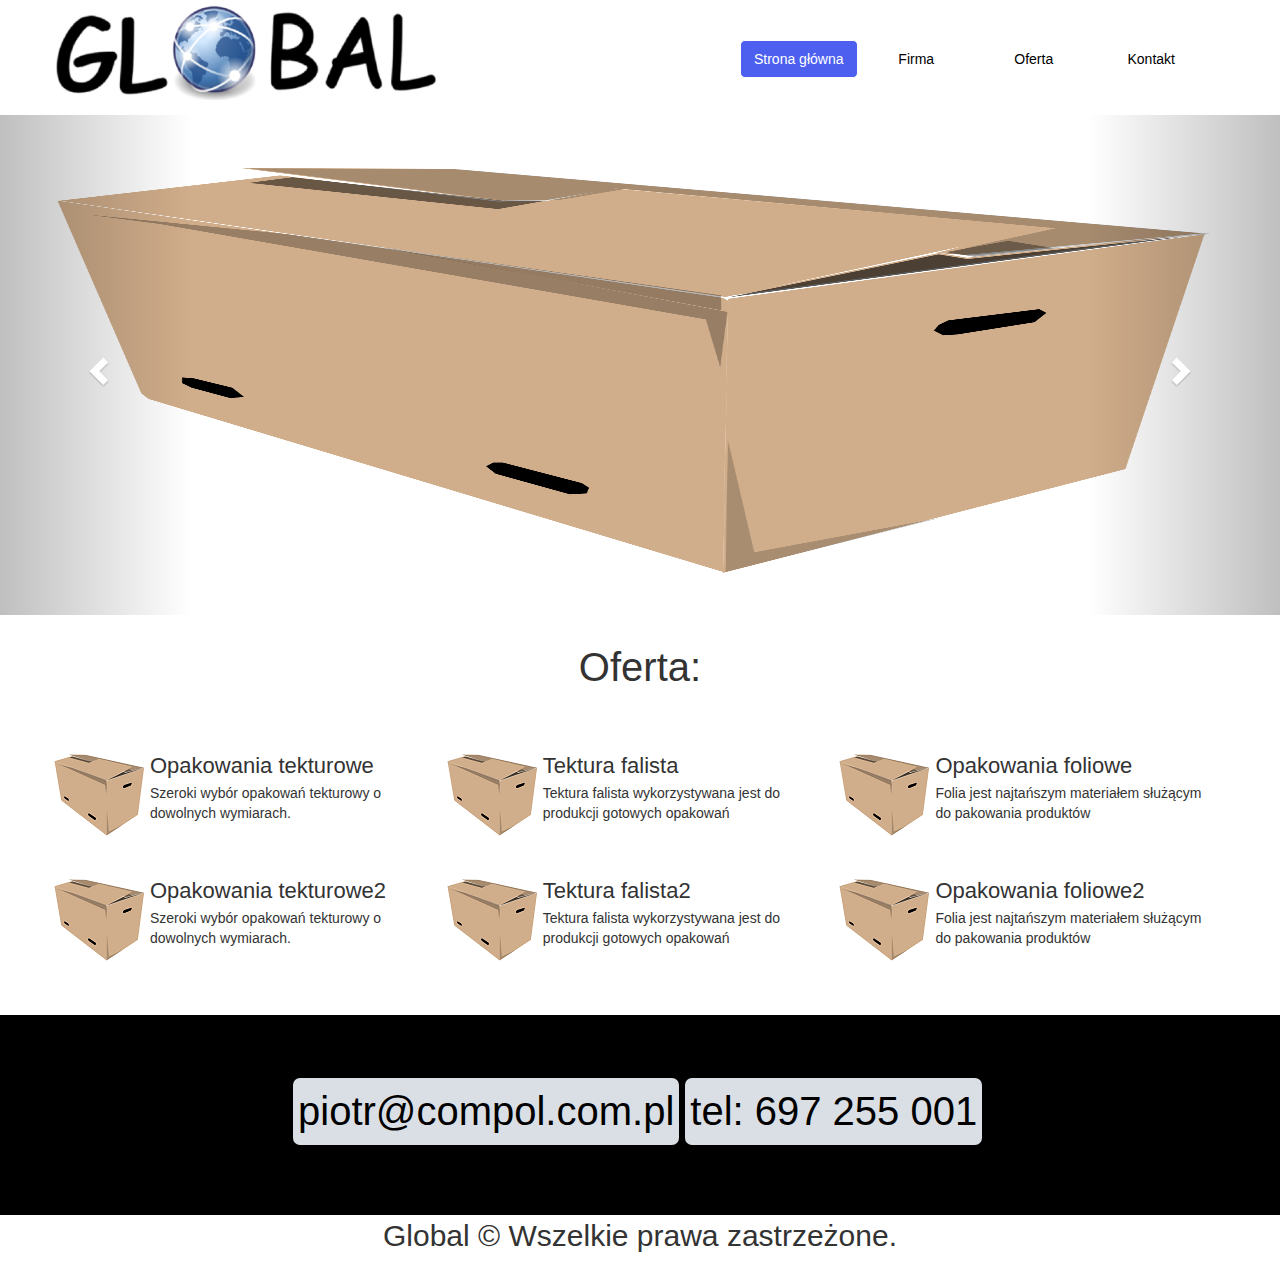
==== commit b7a99704: "add bootstrap, create new slider" ====
--- a/index.html
+++ b/index.html
@@ -6,48 +6,55 @@
 	<meta http-equiv="Content-Type" content="text/html; charset=utf-8" />
 	<title>Global</title>
 	<link rel="stylesheet" type="text/css" href="style.css" />
+	<link rel="stylesheet" type="text/css" href="css/bootstrap.min.css" />
 </head>
     
-<body onload="switchIMG(0)">
+<body>
 	
 	<nav class="view">
     	<a href="index.html"><img id="logo" src="img/logo.png"/></a>
     	<div id="menu">
-    		<a class="menu_a active" href="index.html">Strona główna</a>
+    		<a class="menu_a activeNav" href="index.html">Strona główna</a>
     		<a class="menu_a" href="firma.html">Firma</a>
     		<a class="menu_a" href="oferta.html">Oferta</a>
     		<a class="menu_a" href="kontakt.html">Kontakt</a>
     	</div>
     </nav>
     
-    <button class="btSlider" id="btSliderLeft" onclick="switchIMG(-1)">&#10094;</button>
-    <button class="btSlider" id="btSliderRight" onclick="switchIMG(1)">&#10095;</button>
-    <div id="slider"></div>
+    <div id="slider" class="carousel slide" data-ride="carousel">
+    	<ol class="carousel-indicators">
+    		<li data-target="#slider" data-slide-to="0" class="active"></li>
+    		<li data-target="#slider" data-slide-to="1" ></li>
+    		<li data-target="#slider" data-slide-to="2" ></li>
+    	</ol>
+    	
+    	<div class="carousel-inner" role="listbox">
+    		<div class="item active">
+    			<img src="img/1.png" alt="sl nr 1"/>
+    			<div class="carousel-caption"></div>
+    		</div>
+    		
+    		<div class="item">
+	    		<img src="img/2.png" alt="sl nr 2"/>
+	    		<div class="carousel-caption"></div>
+    		</div>
+    		
+    		<div class="item">
+	    		<img src="img/3.png" alt="sl nr 3"/>
+	    		<div class="carousel-caption"></div>
+    		</div>
+    	</div>
+    	
+    	 <a class="left carousel-control" href="#slider" role="button" data-slide="prev">
+		    <span class="glyphicon glyphicon-chevron-left" aria-hidden="true"></span>
+		    <span class="sr-only">Previous</span>
+		 </a>
+		 <a class="right carousel-control" href="#slider" role="button" data-slide="next">
+		    <span class="glyphicon glyphicon-chevron-right" aria-hidden="true"></span>
+		    <span class="sr-only">Next</span>
+		 </a>
+    </div>
     
-    
-    <script src="https://code.jquery.com/jquery-3.2.1.min.js"></script>
-	<script type="text/javascript">
-		var ID = Math.floor(Math.random()*3)+1;
-		
-		function hideIMG() 
-		{
-		  $("#slider").fadeOut(500);
-		}
-		
-		function switchIMG(n)
-		{
-			if(n==-1 || n==1) ID +=n;
-			ID++; 
-			if(ID > 3 || ID <= 0) ID = 1;
-			var file = "<img src=\"img/" + ID + ".png\" />";
-			document.getElementById("slider").innerHTML = file;
-			
-			$("#slider").fadeIn(500);
-			setTimeout("switchIMG(0)", 5000);
-			setTimeout("hideIMG()", 4500);
-		}
-	</script>
-
     <div id="artMain" class="view">
     	<h2>Oferta:</h2>
     	<div class="tab">
@@ -96,6 +103,9 @@
     </div>
     
     <footer class="view">Global &copy; Wszelkie prawa zastrzeżone.</footer>
-        
+    
+   <!-- >JavaScript</-->
+  <script src="https://ajax.googleapis.com/ajax/libs/jquery/1.11.0/jquery.min.js"></script>
+  <script src="js/bootstrap.min.js"></script>
 </body>
 </html>
--- a/style.css
+++ b/style.css
@@ -43,7 +43,7 @@
 .menu_a {
     width: 25%;
     color: black;
-    text-decoration: none;
+    text-decoration: none !IMPORTANT; 
     text-align: center;
     border-radius: 5px;
     padding: 8px;
@@ -62,7 +62,7 @@
 	transition: background-color 1s;
 }
 
-.active {
+.activeNav {
 	background-color: #4c5fef;
 	color: white !important;
 }
@@ -80,19 +80,6 @@
 	max-height: 500px;
 }
 
-#btSliderLeft {
-	position: absolute;
-	left: 0;
-	top: 40%;
-	transform: translate(0%, -50%);	
-}
-
-#btSliderRight {
-	position: absolute;
-	right: 0;
-	top: 40%;
-	transform: translate(0%, -50%);
-}
 /*^ Slider ^*/
 
 
@@ -217,7 +204,7 @@
 
 #contactBottom p {
 	height: 126px;
-	width: 650px;
+	width: 700px;
 	margin: 60px auto;
 }
 
